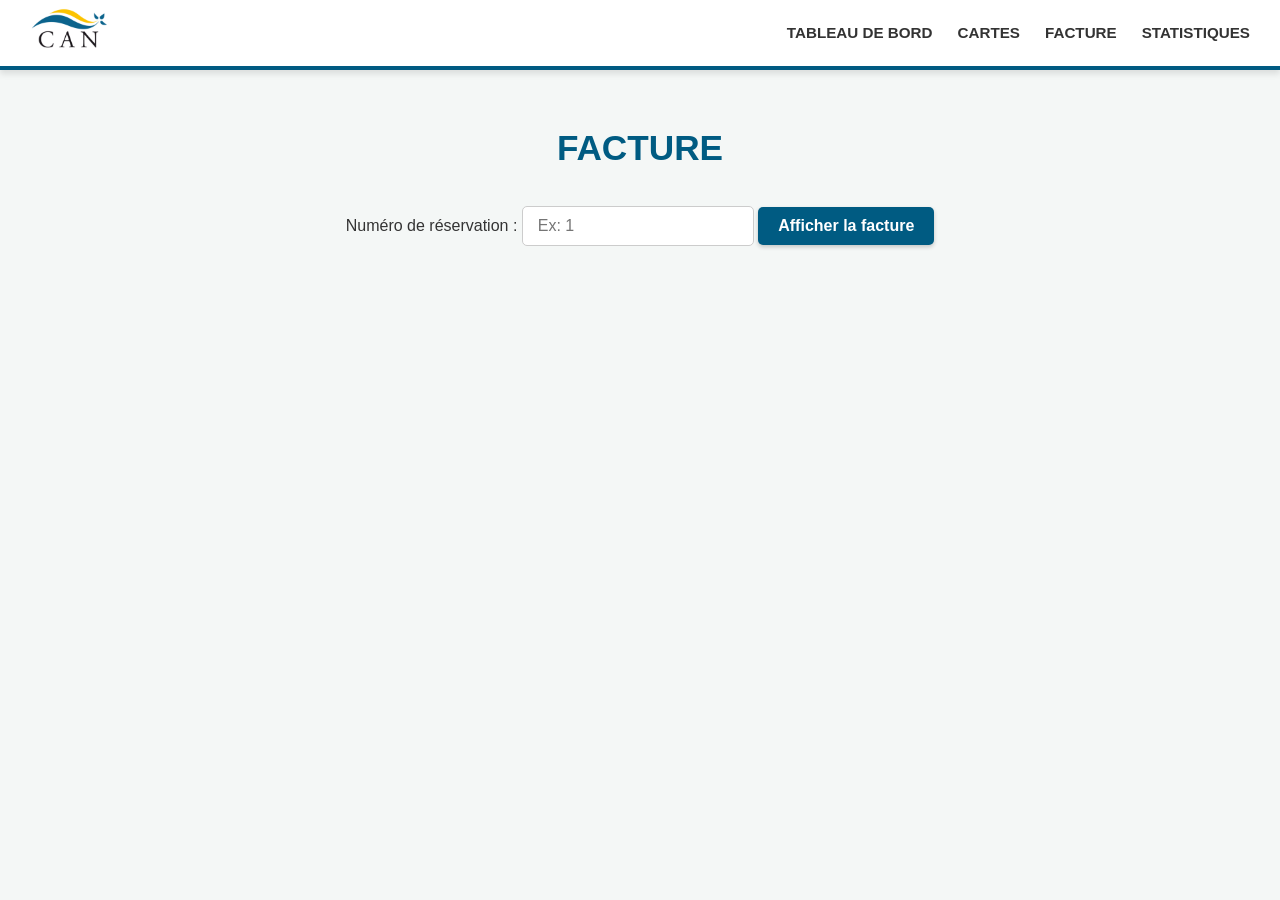
==== projetSAE/templates/facture.html @ 8e574346 "Added full base code Originated from our unistra's gitlab project SAE11" ====
<!DOCTYPE html>
<html lang="fr">
<head>
    <meta charset="UTF-8">
    <link rel="stylesheet" href="../static/CSS/style.css">
    <link rel="stylesheet" href="../static/CSS/facture.css">
    <link rel="icon" href="../static/logoNoText.png" type="image/png">
    <title>Statistiques</title>
</head>
<body>
    <header class="main-header">
        <a href="./index.html" class="logo-container" id="fig">
            <img src="../static/Can_cut.png" class="nav-logo" id="logo" alt="Logo CAN">
        </a>
        
        <nav class="main-nav">
            <a href="./tableau-bord.html">Tableau de Bord</a>
            <a href="./carte.html">Cartes</a> 
            <a href="./facture.html">Facture</a>
            <a href="./statistique.html">Statistiques</a>
        </nav>
    </header>
    
    <h1>Facture</h1>

    <div style="text-align: center; margin-bottom: 20px;">
        <label for="facture-id-input">Numéro de réservation : </label>
        <input type="text" id="facture-id-input" placeholder="Ex: 1">
        <button id="btn-load-facture">Afficher la facture</button>
    </div>

    <main class="container-facture" id="facture-content" style="display:none;"> 
        <div class="facture-header">
            <div class="infos-generales">
                <p><strong>Date d'édition :</strong> <span id="date-edition">--/--/----</span></p>
                <p><strong>Réservation n° :</strong> <span id="res-id">--</span></p>
                <p><strong>Nom :</strong> <span id="res-nom">--</span></p>
            </div>
            <div class="infos-traversee">
                <p><strong>Traversée :</strong> <span id="res-depart">--</span> - <span id="res-arrivee">--</span></p>
                <p><strong>Date départ :</strong> <span id="res-date">--</span> à <span id="res-heure">--</span></p>
                <p><strong>Bateau :</strong> <span id="res-bateau">--</span></p>
            </div>
        </div>

        <h3>Les personnes</h3>
        <table class="table-facture">
            <thead>
                <tr>
                    <th>Catégorie</th>
                    <th>Nombre</th>
                    <th>Prix unitaire</th>
                    <th>Prix ligne</th>
                </tr>
            </thead>
            <tbody id="tbody-passagers">
            </tbody>
            <tfoot>
                <tr>
                    <td colspan="3" style="text-align:right;"><strong>Sous-total personnes :</strong></td>
                    <td id="total-passagers">-- €</td>
                </tr>
            </tfoot>
        </table>

        <h3>Les véhicules</h3>
        <table class="table-facture">
            <thead>
                <tr>
                    <th>Catégorie</th>
                    <th>Quantité</th>
                    <th>Prix unitaire</th>
                    <th>Prix ligne</th>
                </tr>
            </thead>
            <tbody id="tbody-vehicules">
            </tbody>
            <tfoot>
                <tr>
                    <td colspan="3" style="text-align:right;"><strong>Sous-total véhicules :</strong></td>
                    <td id="total-vehicules">-- €</td>
                </tr>
            </tfoot>
        </table>

        <div class="total-final">
            <h3>Prix total : <span id="grand-total">--</span> €</h3>
        </div>
    </main>

    <script src="../static/JS/facture.js"></script>
</body>
</html>
---- projetSAE/static/CSS/style.css ----
/* --- VARIABLES & RESET --- */
:root {
    --primary-blue: #005b82;
    --accent-yellow: #ffcc00;
    --bg-light: #f4f7f6;  
    --text-dark: #333;
    --text-light: #fff;
    --shadow: 0 4px 6px rgba(0,0,0,0.1);
}

* {
    box-sizing: border-box;
    margin: 0;
    padding: 0;
}

body {
    font-family: 'Segoe UI', 'Roboto', Helvetica, Arial, sans-serif;
    background-color: var(--bg-light);
    color: var(--text-dark);
    line-height: 1.6;
    padding-top: 80px;
}

/* --- NAVIGATION BAR  --- */
.main-header {
    background-color: white;
    height: 70px;
    width: 100%;
    position: fixed;
    top: 0;
    left: 0;
    z-index: 1000;
    display: flex;
    justify-content: space-between;
    align-items: center;
    padding: 0 30px;
    box-shadow: var(--shadow);
    border-bottom: 4px solid var(--primary-blue);
}

/* Logo dans la navbar */
.logo-container {
    height: 50px;
    display: flex;
    align-items: center;
    cursor: pointer;
}

.nav-logo {
    height: 100%; 
    width: auto;
}

/* Liens du menu */
.main-nav {
    display: flex;
    gap: 25px;
}

.main-nav a {
    text-decoration: none;
    color: var(--text-dark);
    font-weight: 600;
    font-size: 0.95rem;
    text-transform: uppercase;
    position: relative;
    transition: color 0.3s;
}

/* Effet au survol des liens */
.main-nav a::after {
    content: '';
    position: absolute;
    width: 0;
    height: 3px;
    bottom: -5px;
    left: 0;
    background-color: var(--accent-yellow);
    transition: width 0.3s;
}

.main-nav a:hover {
    color: var(--primary-blue);
}

.main-nav a:hover::after {
    width: 100%;
}

/* --- TITRES --- */
h1 {
    text-align: center;
    color: var(--primary-blue);
    margin: 40px 0 30px 0;
    font-size: 2.2rem;
    text-transform: uppercase;
}

/* --- FORMULAIRES & BOUTONS GLOBAUX --- */
/* Style commun pour les inputs (texte, date, select) */
input[type="text"], input[type="date"], select {
    padding: 10px 15px;
    border: 1px solid #ccc;
    border-radius: 5px;
    font-size: 1rem;
    outline: none;
    transition: border-color 0.3s;
}

input:focus, select:focus {
    border-color: var(--primary-blue);
    box-shadow: 0 0 5px rgba(0, 91, 130, 0.2);
}

/* Style commun pour les boutons */
button {
    background-color: var(--primary-blue);
    color: white;
    border: none;
    padding: 10px 20px;
    border-radius: 5px;
    font-size: 1rem;
    font-weight: bold;
    cursor: pointer;
    transition: background-color 0.3s, transform 0.2s;
    box-shadow: 0 2px 4px rgba(0,0,0,0.2);
}

button:hover {
    background-color: #00415e; 
    transform: translateY(-2px);
}

button:active {
    transform: translateY(0);
}

/* --- CLASSES UTILITAIRES --- */
.container-center {
    display: flex;
    justify-content: center;
    margin-bottom: 20px;
}
---- projetSAE/static/CSS/facture.css ----
.container-facture {
    background-color: white;
    width: 21cm;
    margin: 30px auto;
    padding: 40px;
    box-shadow: 0 0 10px rgba(0,0,0,0.5);
    box-sizing: border-box;
    font-family: 'Times New Roman', serif;
}

h1, h2, h3 {
    font-family: Arial, sans-serif; 
}

/* En-tête */
.facture-header {
    display: flex;
    justify-content: space-between;
    margin-bottom: 40px;
    border-bottom: 2px solid #333;
    padding-bottom: 20px;
}

.infos-generales, .infos-traversee {
    line-height: 1.6;
}

/* Tableaux */
.table-facture {
    width: 100%;
    border-collapse: collapse;
    margin-bottom: 30px;
}

.table-facture thead {
    background-color: #eee;
}

.table-facture th, .table-facture td {
    border: 1px solid #ccc;
    padding: 10px;
    text-align: left;
}

.table-facture th {
    font-weight: bold;
    text-transform: uppercase;
    font-size: 0.85rem;
}

/* Totaux */
tfoot td {
    background-color: #f9f9f9;
    font-weight: bold;
}

.total-final {
    text-align: right;
    margin-top: 20px;
    border-top: 3px solid black;
    padding-top: 10px;
}

.total-final h3 {
    font-size: 1.5rem;
    color: #005b82;
}

/* Responsive design */
@media screen and (max-width: 21cm){
    .container-facture{
        width: 100%;
        padding: 10px;
        margin: 10px 0;
    }
}
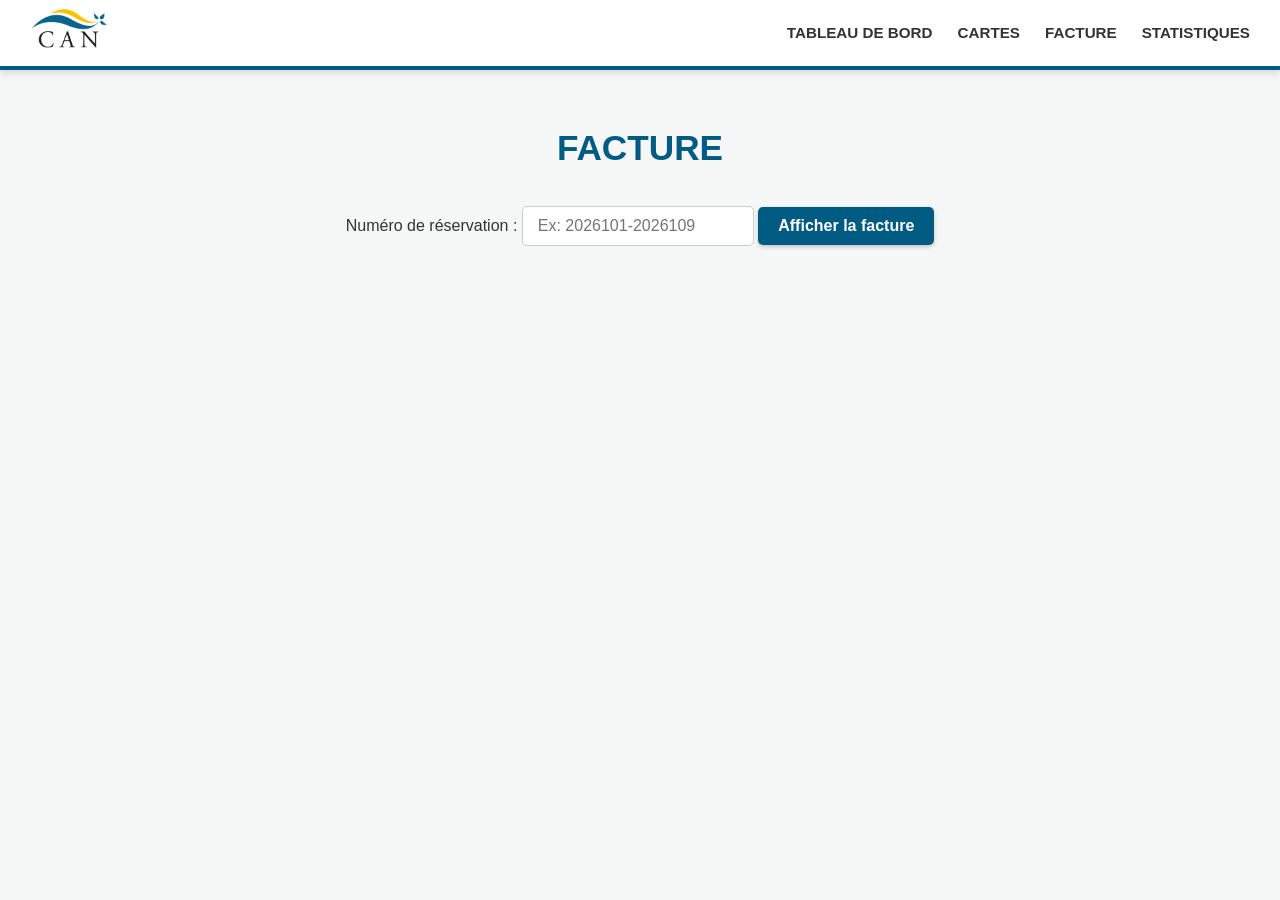
==== commit 9694fb15: "Updated old Api to new api" ====
--- a/projetSAE/templates/facture.html
+++ b/projetSAE/templates/facture.html
@@ -25,7 +25,7 @@
 
     <div style="text-align: center; margin-bottom: 20px;">
         <label for="facture-id-input">Numéro de réservation : </label>
-        <input type="text" id="facture-id-input" placeholder="Ex: 1">
+        <input type="text" id="facture-id-input" placeholder="Ex: 2026101-2026109">
         <button id="btn-load-facture">Afficher la facture</button>
     </div>
 
